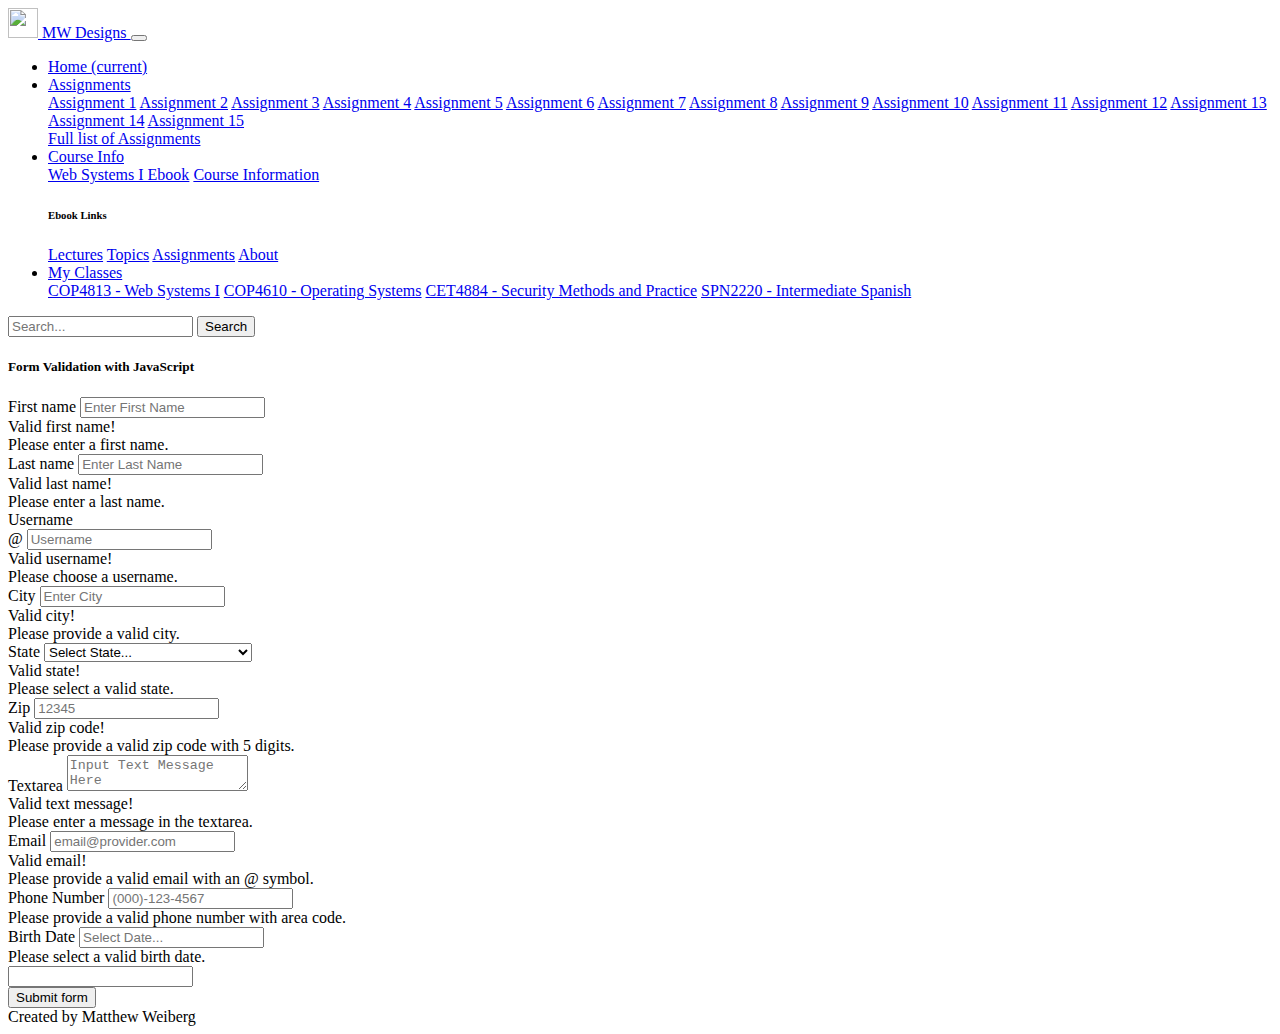
==== contact.html @ abf5a484 "Add files via upload" ====
<!DOCTYPE html>
<html lang="en">
    <head>
        <meta charset="UTF-8">
        <meta name="viewport" content="width=device-width, initial-scale=1.0">
        <link rel="icon" href="img/mw-logo.png">
        <title>Matthew Weiberg | COP4813</title>

        <!-- List of scripts and style sheets -->
        <script src="js/jquery.js"></script>
        <script src="js/bootstrap.js"></script>
        <script src="js/form-validation.js" defer></script>
        <script src="https://cdnjs.cloudflare.com/ajax/libs/jquery.mask/1.14.15/jquery.mask.min.js"></script>
        <script src="https://cdnjs.cloudflare.com/ajax/libs/bootstrap-datepicker/1.9.0/js/bootstrap-datepicker.min.js"></script>

        <link rel="stylesheet" href="css/bootstrap.css" rel="stylesheet" type="text/css">
        <link rel="stylesheet" href="css/fontawesome.css" rel="stylesheet" type="text/css">
        <link rel="stylesheet" href="css/main.css" rel="stylesheet" type="text/css">
        <link href="https://cdnjs.cloudflare.com/ajax/libs/bootstrap-datepicker/1.9.0/css/bootstrap-datepicker.min.css" rel="stylesheet" type="text/css">

        <style>
            .datepicker {
                transform: translate(-10px, 260px);
            }
        </style>
    </head>

    <body>
        <!-- Content for Navigation Menu -->
        <nav class="navbar navbar-expand-lg navbar-dark bg-dark">
            <a class="navbar-brand" href="#">
                <img src="img/mw-logo.png" width="30" height="30" class="d-inline-block align-top" alt="">
                MW Designs
            </a>
            <button class="navbar-toggler" type="button" data-toggle="collapse" data-target="#navbarSupportedContent" aria-controls="navbarSupportedContent" aria-expanded="false" aria-label="Toggle navigation">
                <span class="navbar-toggler-icon"></span>
            </button>

            <div class="collapse navbar-collapse" id="navbarSupportedContent">
                <ul class="navbar-nav mr-auto">
                    <li class="nav-item active">
                        <a class="nav-link" href="#">Home <span class="sr-only">(current)</span></a>
                    </li>

                    <li class="nav-item dropdown">
                        <a class="nav-link dropdown-toggle" href="#" id="assignmentsNavbarDropdown" role="button" data-toggle="dropdown" aria-haspopup="true" aria-expanded="false">
                            Assignments
                        </a>
                        <div class="dropdown-menu" aria-labelledby="assignmentsNavbarDropdown">
                            <a class="dropdown-item" href="#">Assignment 1</a>
                            <a class="dropdown-item" href="#">Assignment 2</a>
                            <a class="dropdown-item disabled" href="#">Assignment 3</a>
                            <a class="dropdown-item disabled" href="#">Assignment 4</a>
                            <a class="dropdown-item disabled" href="#">Assignment 5</a>
                            <a class="dropdown-item disabled" href="#">Assignment 6</a>
                            <a class="dropdown-item disabled" href="#">Assignment 7</a>
                            <a class="dropdown-item disabled" href="#">Assignment 8</a>
                            <a class="dropdown-item disabled" href="#">Assignment 9</a>
                            <a class="dropdown-item disabled" href="#">Assignment 10</a>
                            <a class="dropdown-item disabled" href="#">Assignment 11</a>
                            <a class="dropdown-item disabled" href="#">Assignment 12</a>
                            <a class="dropdown-item disabled" href="#">Assignment 13</a>
                            <a class="dropdown-item disabled" href="#">Assignment 14</a>
                            <a class="dropdown-item disabled" href="#">Assignment 15</a>
                            <div class="dropdown-divider"></div>
                            <a class="dropdown-item" href="http://roneaglin.online/cop4813/home/assignments/" target="_blank">Full list of Assignments</a>
                        </div>
                    </li>

                    <li class="nav-item dropdown">
                        <a class="nav-link dropdown-toggle" href="#" id="infoNavbarDropdown" role="button" data-toggle="dropdown" aria-haspopup="true" aria-expanded="false">
                            Course Info
                        </a>
                        <div class="dropdown-menu" aria-labelledby="infoNavbarDropdown">
                            <a class="dropdown-item" href="http://roneaglin.online/cop4813/" target="_blank">Web Systems I Ebook</a>
                            <a class="dropdown-item" href="https://www.daytonastate.edu/dept_directory_ent/courses/cop4813.html" target="_blank">Course Information</a>
                            <div class="dropdown-divider"></div>
                            <h6 class="dropdown-header">Ebook Links</h6>
                            <a class="dropdown-item" href="http://roneaglin.online/cop4813/home/lectures/" target="_blank">Lectures</a>
                            <a class="dropdown-item" href="http://roneaglin.online/cop4813/home/topics/" target="_blank">Topics</a>
                            <a class="dropdown-item" href="http://roneaglin.online/cop4813/home/assignments/" target="_blank">Assignments</a>
                            <a class="dropdown-item" href="http://roneaglin.online/cop4813/home/about/" target="_blank">About</a>                      
                        </div>
                    </li>

                    <li class="nav-item dropdown">
                        <a class="nav-link dropdown-toggle" href="#" id="infoNavbarDropdown" role="button" data-toggle="dropdown" aria-haspopup="true" aria-expanded="false">
                            My Classes
                        </a>
                        <div class="dropdown-menu" aria-labelledby="infoNavbarDropdown">
                            <a class="dropdown-item" href="https://www.daytonastate.edu/dept_directory_ent/courses/cop4813.html" target="_blank">COP4813 - Web Systems I</a>
                            <a class="dropdown-item" href="https://www.daytonastate.edu/dept_directory_ent/courses/cop4610.html" target="_blank">COP4610 - Operating Systems</a>
                            <a class="dropdown-item" href="https://www.daytonastate.edu/dept_directory_ent/courses/cet4884.html" target="_blank">CET4884 - Security Methods and Practice</a>
                            <a class="dropdown-item" href="https://daytonastate.smartcatalogiq.com/en/2020-2021/College-Catalog/Course-Descriptions/SPN-Foreign-Language-Spanish/2000/SPN2220" target="_blank">SPN2220 - Intermediate Spanish</a>                 
                        </div>
                    </li>
                </ul>

                <form class="form-inline my-2 my-lg-0">
                    <input class="form-control mr-sm-2" type="search" placeholder="Search..." aria-label="Search">
                    <button class="btn btn-outline-warning my-2 my-sm-0" type="submit">Search</button>
                </form>
            </div>
        </nav>

        <!-- Content for Body -->
        <div class="container-fluid pt-4 pb-5 pl-3 d-flex justify-content-center">
            <div class="card " style="width: 50rem;">
                <div class="card-header"><h5>Form Validation with JavaScript</h5></div>
                <div class="card-body">
                    <form class="row g-3 needs-validation" novalidate>
                        <div class="col-md-4">
                            <label for="validationCustom01" class="form-label">First name</label>
                            <input type="text" class="form-control" id="validationCustom01" placeholder="Enter First Name" required>
                            <div class="valid-feedback">Valid first name!</div>
                            <div class="invalid-feedback">Please enter a first name.</div>
                        </div>
                        <div class="col-md-4">
                            <label for="validationCustom02" class="form-label">Last name</label>
                            <input type="text" class="form-control" id="validationCustom02" placeholder="Enter Last Name" required>
                            <div class="valid-feedback">Valid last name!</div>
                            <div class="invalid-feedback">Please enter a last name.</div>
                        </div>
                        <div class="col-md-4">
                            <label for="validationCustomUsername" class="form-label">Username</label>
                            <div class="input-group has-validation">
                                <span class="input-group-text" id="inputGroupPrepend">@</span>
                                <input type="text" class="form-control" id="validationCustomUsername" aria-describedby="inputGroupPrepend" placeholder="Username" required>
                                <div class="valid-feedback">Valid username!</div>
                                <div class="invalid-feedback">Please choose a username.</div>
                            </div>
                        </div>
                        <div class="col-md-6 pt-4">
                            <label for="InputCity" class="form-label">City</label>
                            <input type="text" class="form-control" placeholder="Enter City" required>
                            <div class="valid-feedback">Valid city!</div>
                            <div class="invalid-feedback">Please provide a valid city.</div>
                        </div>
                        <div class="col-md-3 pt-4">
                            <label for="InputState" class="form-label">State</label>
                            <select class="form-control" required="required" id="selectState">
                                <option disabled selected value="">Select State...</option>
                            </select>
                            <div class="valid-feedback">Valid state!</div>
                            <div class="invalid-feedback">Please select a valid state.</div>
                        </div>
                        <div class="col-md-3 pt-4">
                            <label for="InputZipCode" class="form-label">Zip</label>
                            <input type="text" class="form-control" id="validationCustom05" pattern=".{5}" placeholder="12345" required>
                            <div class="valid-feedback">Valid zip code!</div>
                            <div class="invalid-feedback">Please provide a valid zip code with 5 digits.</div>
                        </div>
                        <div class="col-md-12 pt-4">
                            <label for="InputTextarea" class="form-label">Textarea</label>
                            <textarea class="form-control" id="validationTextarea" placeholder="Input Text Message Here" required></textarea>
                            <div class="valid-feedback">Valid text message!</div>
                            <div class="invalid-feedback">Please enter a message in the textarea.</div>
                        </div>
                        <div class="col-md-6 pt-4">
                            <label for="InputEmail" class="form-label">Email</label>
                            <input type="email" class="form-control" id="InputEmail" placeholder="email@provider.com" required>
                            <div class="valid-feedback">Valid email!</div>
                            <div class="invalid-feedback">Please provide a valid email with an @ symbol.</div>
                        </div>
                        <div class="col-md-3 pt-4">
                            <label for="validationCustom07" class="form-label">Phone Number</label>
                            <input type="text" class="form-control item" id="phone-number" placeholder="(000)-123-4567" pattern=".{14}" required>
                            <div class="invalid-feedback">Please provide a valid phone number with area code.</div>
                        </div>
                        <div class="col-md-3 pt-4">
                            <label for="validationCustom08" class="form-label">Birth Date</label>
                            <input type="text" class="form-control" id="datepicker" placeholder="Select Date..." autocomplete="off" required>
                            <div class="invalid-feedback">Please select a valid birth date.</div>
                        </div>
                        <div class="form-group">
                            <div class="g-recaptcha" data-sitekey="6Le7mF4cAAAAAFxtrQ4rM0NIA7n8V_a1iaKyCqjt" data-callback="verifyRecaptchaCallback" data-expired-callback="expiredRecaptchaCallback"></div>
                            <input class="form-control d-none" data-recaptcha="true" required data-error="Please complete the Captcha">
                            <div class="help-block with-errors"></div>
                        </div>  
                        <div class="col-12 pt-5">
                            <button class="btn btn-primary" type="submit">Submit form</button>
                        </div>
                    </form>
                </div>
            </div>
        </div>

        <script src='https://www.google.com/recaptcha/api.js'></script>


        <!-- Content for Footer Bar -->
        <div class="bg-dark text-lg-start text-muted fixed-bottom p-3">
            Created by <span class="text-white">Matthew Weiberg</span>
        </div>
    </body>
</html>
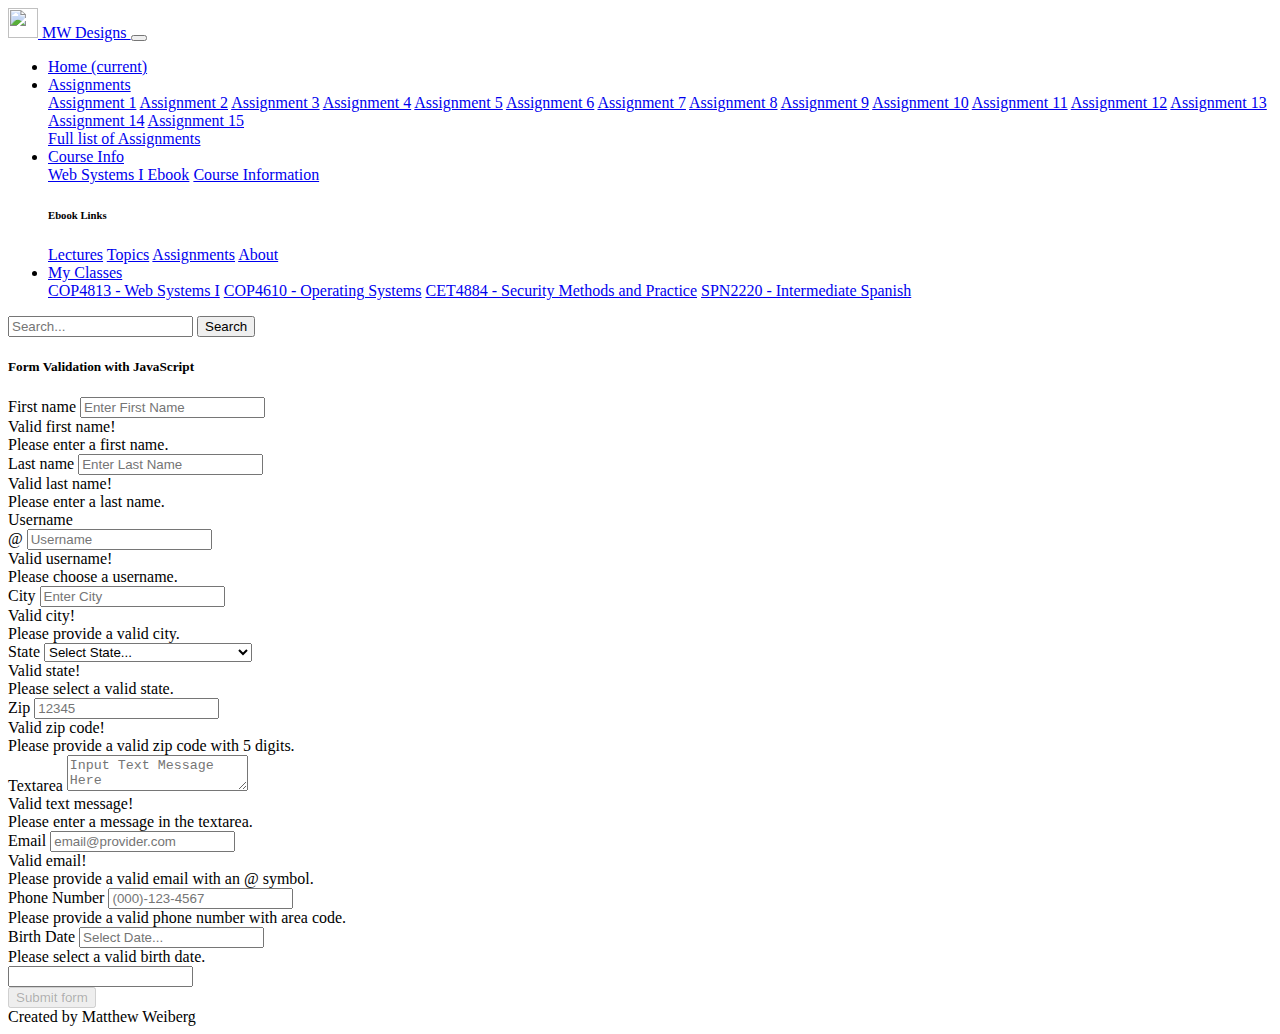
==== commit 8b65c8ff: "Add files via upload" ====
--- a/contact.html
+++ b/contact.html
@@ -10,6 +10,7 @@
         <script src="js/jquery.js"></script>
         <script src="js/bootstrap.js"></script>
         <script src="js/form-validation.js" defer></script>
+        <script src="https://www.google.com/recaptcha/api.js" defer></script>
         <script src="https://cdnjs.cloudflare.com/ajax/libs/jquery.mask/1.14.15/jquery.mask.min.js"></script>
         <script src="https://cdnjs.cloudflare.com/ajax/libs/bootstrap-datepicker/1.9.0/js/bootstrap-datepicker.min.js"></script>
 
@@ -17,18 +18,12 @@
         <link rel="stylesheet" href="css/fontawesome.css" rel="stylesheet" type="text/css">
         <link rel="stylesheet" href="css/main.css" rel="stylesheet" type="text/css">
         <link href="https://cdnjs.cloudflare.com/ajax/libs/bootstrap-datepicker/1.9.0/css/bootstrap-datepicker.min.css" rel="stylesheet" type="text/css">
-
-        <style>
-            .datepicker {
-                transform: translate(-10px, 260px);
-            }
-        </style>
     </head>
 
     <body>
         <!-- Content for Navigation Menu -->
         <nav class="navbar navbar-expand-lg navbar-dark bg-dark">
-            <a class="navbar-brand" href="#">
+            <a class="navbar-brand" href="index.html">
                 <img src="img/mw-logo.png" width="30" height="30" class="d-inline-block align-top" alt="">
                 MW Designs
             </a>
@@ -39,7 +34,7 @@
             <div class="collapse navbar-collapse" id="navbarSupportedContent">
                 <ul class="navbar-nav mr-auto">
                     <li class="nav-item active">
-                        <a class="nav-link" href="#">Home <span class="sr-only">(current)</span></a>
+                        <a class="nav-link" href="index.html">Home <span class="sr-only">(current)</span></a>
                     </li>
 
                     <li class="nav-item dropdown">
@@ -47,9 +42,9 @@
                             Assignments
                         </a>
                         <div class="dropdown-menu" aria-labelledby="assignmentsNavbarDropdown">
-                            <a class="dropdown-item" href="#">Assignment 1</a>
-                            <a class="dropdown-item" href="#">Assignment 2</a>
-                            <a class="dropdown-item disabled" href="#">Assignment 3</a>
+                            <a class="dropdown-item" href="index.html">Assignment 1</a>
+                            <a class="dropdown-item" href="index.html">Assignment 2</a>
+                            <a class="dropdown-item" href="contact.html">Assignment 3</a>
                             <a class="dropdown-item disabled" href="#">Assignment 4</a>
                             <a class="dropdown-item disabled" href="#">Assignment 5</a>
                             <a class="dropdown-item disabled" href="#">Assignment 6</a>
@@ -105,34 +100,34 @@
 
         <!-- Content for Body -->
         <div class="container-fluid pt-4 pb-5 pl-3 d-flex justify-content-center">
-            <div class="card " style="width: 50rem;">
+            <div class="card " style="width: 50rem;" id="UserInputForm">
                 <div class="card-header"><h5>Form Validation with JavaScript</h5></div>
                 <div class="card-body">
-                    <form class="row g-3 needs-validation" novalidate>
+                    <form class="row g-3 needs-validation" role="form" novalidate>
                         <div class="col-md-4">
-                            <label for="validationCustom01" class="form-label">First name</label>
-                            <input type="text" class="form-control" id="validationCustom01" placeholder="Enter First Name" required>
+                            <label for="InputFirstName" class="form-label">First name</label>
+                            <input type="text" class="form-control" id="InputFirstName" data-error="Please enter your name" placeholder="Enter First Name" required>
                             <div class="valid-feedback">Valid first name!</div>
                             <div class="invalid-feedback">Please enter a first name.</div>
                         </div>
                         <div class="col-md-4">
-                            <label for="validationCustom02" class="form-label">Last name</label>
-                            <input type="text" class="form-control" id="validationCustom02" placeholder="Enter Last Name" required>
+                            <label for="InputLastName" class="form-label">Last name</label>
+                            <input type="text" class="form-control" id="InputLastName" placeholder="Enter Last Name" required>
                             <div class="valid-feedback">Valid last name!</div>
                             <div class="invalid-feedback">Please enter a last name.</div>
                         </div>
                         <div class="col-md-4">
-                            <label for="validationCustomUsername" class="form-label">Username</label>
+                            <label for="InputUserName" class="form-label">Username</label>
                             <div class="input-group has-validation">
                                 <span class="input-group-text" id="inputGroupPrepend">@</span>
-                                <input type="text" class="form-control" id="validationCustomUsername" aria-describedby="inputGroupPrepend" placeholder="Username" required>
+                                <input type="text" class="form-control" id="InputUserName" aria-describedby="inputGroupPrepend" placeholder="Username" required>
                                 <div class="valid-feedback">Valid username!</div>
                                 <div class="invalid-feedback">Please choose a username.</div>
                             </div>
                         </div>
                         <div class="col-md-6 pt-4">
                             <label for="InputCity" class="form-label">City</label>
-                            <input type="text" class="form-control" placeholder="Enter City" required>
+                            <input type="text" class="form-control" id="InputCity" placeholder="Enter City" required>
                             <div class="valid-feedback">Valid city!</div>
                             <div class="invalid-feedback">Please provide a valid city.</div>
                         </div>
@@ -146,13 +141,13 @@
                         </div>
                         <div class="col-md-3 pt-4">
                             <label for="InputZipCode" class="form-label">Zip</label>
-                            <input type="text" class="form-control" id="validationCustom05" pattern=".{5}" placeholder="12345" required>
+                            <input type="text" class="form-control" id="InputZipCode" pattern=".{5}" placeholder="12345" required>
                             <div class="valid-feedback">Valid zip code!</div>
                             <div class="invalid-feedback">Please provide a valid zip code with 5 digits.</div>
                         </div>
                         <div class="col-md-12 pt-4">
                             <label for="InputTextarea" class="form-label">Textarea</label>
-                            <textarea class="form-control" id="validationTextarea" placeholder="Input Text Message Here" required></textarea>
+                            <textarea class="form-control" id="InputTextarea" placeholder="Input Text Message Here" required></textarea>
                             <div class="valid-feedback">Valid text message!</div>
                             <div class="invalid-feedback">Please enter a message in the textarea.</div>
                         </div>
@@ -163,29 +158,33 @@
                             <div class="invalid-feedback">Please provide a valid email with an @ symbol.</div>
                         </div>
                         <div class="col-md-3 pt-4">
-                            <label for="validationCustom07" class="form-label">Phone Number</label>
-                            <input type="text" class="form-control item" id="phone-number" placeholder="(000)-123-4567" pattern=".{14}" required>
+                            <label for="InputPhoneNumber" class="form-label">Phone Number</label>
+                            <input type="text" class="form-control item" id="InputPhoneNumber" placeholder="(000)-123-4567" pattern=".{14}" required>
                             <div class="invalid-feedback">Please provide a valid phone number with area code.</div>
                         </div>
                         <div class="col-md-3 pt-4">
-                            <label for="validationCustom08" class="form-label">Birth Date</label>
-                            <input type="text" class="form-control" id="datepicker" placeholder="Select Date..." autocomplete="off" required>
+                            <label for="InputBirthDate" class="form-label">Birth Date</label>
+                            <input type="text" class="form-control" id="InputBirthDate" placeholder="Select Date..." autocomplete="off" required>
                             <div class="invalid-feedback">Please select a valid birth date.</div>
                         </div>
-                        <div class="form-group">
-                            <div class="g-recaptcha" data-sitekey="6Le7mF4cAAAAAFxtrQ4rM0NIA7n8V_a1iaKyCqjt" data-callback="verifyRecaptchaCallback" data-expired-callback="expiredRecaptchaCallback"></div>
+                        <div class="col-md-3 pt-4">
+                            <div class="g-recaptcha" data-sitekey="6Le1nF4cAAAAABKF2iOpdHYhDR1HIlKS3H8go56G" data-callback="enableBtn" data-expired-callback="expiredRecaptchaCallback"></div>
                             <input class="form-control d-none" data-recaptcha="true" required data-error="Please complete the Captcha">
                             <div class="help-block with-errors"></div>
                         </div>  
                         <div class="col-12 pt-5">
-                            <button class="btn btn-primary" type="submit">Submit form</button>
+                            <button class="btn btn-primary" type="submit" id="submitBtn" onclick="getUserInfo()" disabled>Submit form</button>
                         </div>
                     </form>
                 </div>
             </div>
         </div>
 
-        <script src='https://www.google.com/recaptcha/api.js'></script>
+        <script>
+    function enableBtn() {
+        document.getElementById("submitBtn").disabled = false;
+    }
+        </script>
 
 
         <!-- Content for Footer Bar -->
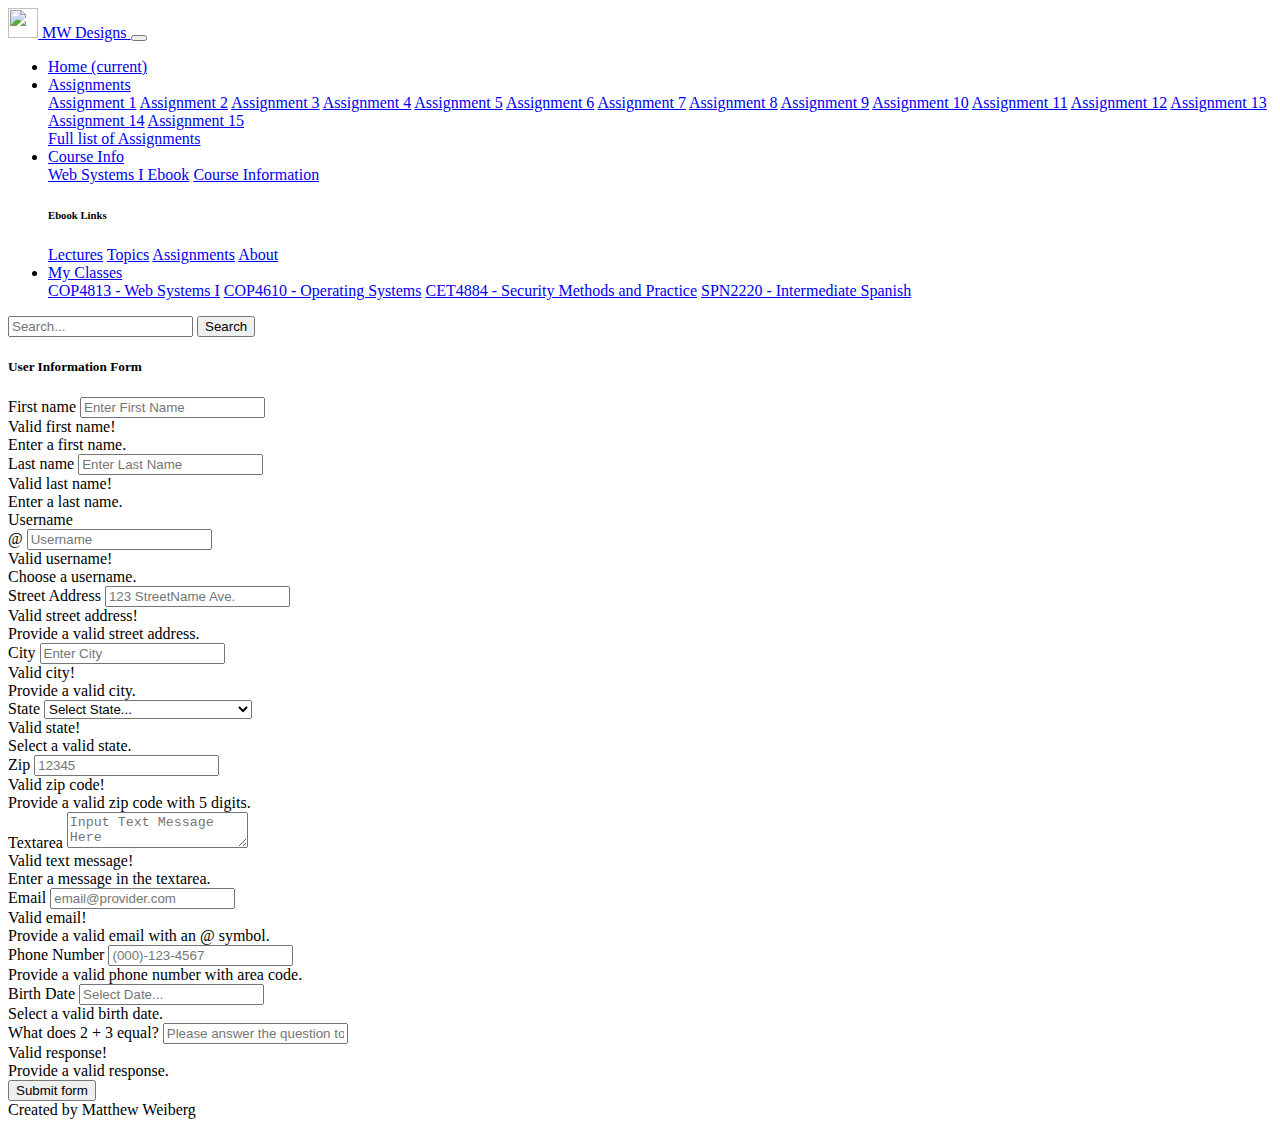
==== commit 709d736f: "Add files via upload" ====
--- a/contact.html
+++ b/contact.html
@@ -99,22 +99,22 @@
         </nav>
 
         <!-- Content for Body -->
-        <div class="container-fluid pt-4 pb-5 pl-3 d-flex justify-content-center">
+        <div class="container-fluid pt-4 pb-5 pl-3 d-flex justify-content-center" id="UserInputFormContainer">
             <div class="card " style="width: 50rem;" id="UserInputForm">
-                <div class="card-header"><h5>Form Validation with JavaScript</h5></div>
+                <div class="card-header"><h5>User Information Form</h5></div>
                 <div class="card-body">
-                    <form class="row g-3 needs-validation" role="form" novalidate>
+                    <form class="row g-3 needs-validation" role="form" id="UserInfo" action="mailto: ustropics@gmail.com" method="post" enctype="text/plain" novalidate >
                         <div class="col-md-4">
                             <label for="InputFirstName" class="form-label">First name</label>
-                            <input type="text" class="form-control" id="InputFirstName" data-error="Please enter your name" placeholder="Enter First Name" required>
+                            <input type="text" class="form-control" id="InputFirstName" data-error="Enter your name" placeholder="Enter First Name" required>
                             <div class="valid-feedback">Valid first name!</div>
-                            <div class="invalid-feedback">Please enter a first name.</div>
+                            <div class="invalid-feedback">Enter a first name.</div>
                         </div>
                         <div class="col-md-4">
                             <label for="InputLastName" class="form-label">Last name</label>
                             <input type="text" class="form-control" id="InputLastName" placeholder="Enter Last Name" required>
                             <div class="valid-feedback">Valid last name!</div>
-                            <div class="invalid-feedback">Please enter a last name.</div>
+                            <div class="invalid-feedback">Enter a last name.</div>
                         </div>
                         <div class="col-md-4">
                             <label for="InputUserName" class="form-label">Username</label>
@@ -122,14 +122,20 @@
                                 <span class="input-group-text" id="inputGroupPrepend">@</span>
                                 <input type="text" class="form-control" id="InputUserName" aria-describedby="inputGroupPrepend" placeholder="Username" required>
                                 <div class="valid-feedback">Valid username!</div>
-                                <div class="invalid-feedback">Please choose a username.</div>
+                                <div class="invalid-feedback">Choose a username.</div>
                             </div>
+                        </div>
+                        <div class="col-md-12 pt-4">
+                            <label for="InputStreet" class="form-label">Street Address</label>
+                            <input type="text" class="form-control" id="InputStreet" placeholder="123 StreetName Ave." required>
+                            <div class="valid-feedback">Valid street address!</div>
+                            <div class="invalid-feedback">Provide a valid street address.</div>
                         </div>
                         <div class="col-md-6 pt-4">
                             <label for="InputCity" class="form-label">City</label>
                             <input type="text" class="form-control" id="InputCity" placeholder="Enter City" required>
                             <div class="valid-feedback">Valid city!</div>
-                            <div class="invalid-feedback">Please provide a valid city.</div>
+                            <div class="invalid-feedback">Provide a valid city.</div>
                         </div>
                         <div class="col-md-3 pt-4">
                             <label for="InputState" class="form-label">State</label>
@@ -137,54 +143,77 @@
                                 <option disabled selected value="">Select State...</option>
                             </select>
                             <div class="valid-feedback">Valid state!</div>
-                            <div class="invalid-feedback">Please select a valid state.</div>
+                            <div class="invalid-feedback">Select a valid state.</div>
                         </div>
                         <div class="col-md-3 pt-4">
                             <label for="InputZipCode" class="form-label">Zip</label>
                             <input type="text" class="form-control" id="InputZipCode" pattern=".{5}" placeholder="12345" required>
                             <div class="valid-feedback">Valid zip code!</div>
-                            <div class="invalid-feedback">Please provide a valid zip code with 5 digits.</div>
+                            <div class="invalid-feedback">Provide a valid zip code with 5 digits.</div>
                         </div>
                         <div class="col-md-12 pt-4">
                             <label for="InputTextarea" class="form-label">Textarea</label>
                             <textarea class="form-control" id="InputTextarea" placeholder="Input Text Message Here" required></textarea>
                             <div class="valid-feedback">Valid text message!</div>
-                            <div class="invalid-feedback">Please enter a message in the textarea.</div>
+                            <div class="invalid-feedback">Enter a message in the textarea.</div>
                         </div>
                         <div class="col-md-6 pt-4">
                             <label for="InputEmail" class="form-label">Email</label>
                             <input type="email" class="form-control" id="InputEmail" placeholder="email@provider.com" required>
                             <div class="valid-feedback">Valid email!</div>
-                            <div class="invalid-feedback">Please provide a valid email with an @ symbol.</div>
+                            <div class="invalid-feedback">Provide a valid email with an @ symbol.</div>
                         </div>
                         <div class="col-md-3 pt-4">
                             <label for="InputPhoneNumber" class="form-label">Phone Number</label>
                             <input type="text" class="form-control item" id="InputPhoneNumber" placeholder="(000)-123-4567" pattern=".{14}" required>
-                            <div class="invalid-feedback">Please provide a valid phone number with area code.</div>
+                            <div class="invalid-feedback">Provide a valid phone number with area code.</div>
                         </div>
                         <div class="col-md-3 pt-4">
                             <label for="InputBirthDate" class="form-label">Birth Date</label>
                             <input type="text" class="form-control" id="InputBirthDate" placeholder="Select Date..." autocomplete="off" required>
-                            <div class="invalid-feedback">Please select a valid birth date.</div>
-                        </div>
-                        <div class="col-md-3 pt-4">
-                            <div class="g-recaptcha" data-sitekey="6Le1nF4cAAAAABKF2iOpdHYhDR1HIlKS3H8go56G" data-callback="enableBtn" data-expired-callback="expiredRecaptchaCallback"></div>
-                            <input class="form-control d-none" data-recaptcha="true" required data-error="Please complete the Captcha">
-                            <div class="help-block with-errors"></div>
+                            <div class="invalid-feedback">Select a valid birth date.</div>
+                        </div>
+                        <div class="col-md-12 pt-4">
+                            <label for="InputZipCode" class="form-label">What does 2 + 3 equal?</label>
+                            <input type="text" class="form-control" id="InputZipCode" pattern="5" placeholder="Please answer the question to prove you are human." required>
+                            <div class="valid-feedback">Valid response!</div>
+                            <div class="invalid-feedback">Provide a valid response.</div>
                         </div>  
                         <div class="col-12 pt-5">
-                            <button class="btn btn-primary" type="submit" id="submitBtn" onclick="getUserInfo()" disabled>Submit form</button>
+                            <button class="btn btn-primary" type="submit" id="submitBtn">Submit form</button>
                         </div>
                     </form>
                 </div>
             </div>
+            <div id="UserInputConfirm">
+                <div class="card" style="width: 50rem;">
+                    <div class="card-header"><h5>Confirm User Information</h5></div>
+                    <div class="card-body">
+                        <ul class="list-group list-group-flush">
+                            <li class="list-group-item"><b>Full Name: </b><span id="UserFullName"></span></li>
+                            <li class="list-group-item"><b>Username: </b><span id="UserFullUserName"></span></li>
+                            <li class="list-group-item"><b>Full Adress: </b><span id="UserFullAddress"></span></li>
+                            <li class="list-group-item"><b>Contact Info: </b><span id="UserFullContactInfo"></span></li>
+                            <li class="list-group-item"><b>Birthday: </b><span id="UserBirthDate"></span></li>
+                            <li class="list-group-item"><b>Message: </b><span id="UserMessage"></span></li>
+                            <li class="list-group-item">
+                                <button type="button" class="btn btn-primary" id="sendEmail">Confirm</button>
+                                <button type="button" class="btn btn-danger" id="editBtn">Edit Information</button>
+                            </li>
+                        </ul>
+                    </div>
+                </div>
+            </div>
+            <div id="UserInputSuccess">
+                <div class="card" style="width: 50rem;">
+                    <div class="card-header"><h5>Message Sent</h5></div>
+                    <div class="card-body">
+                        Your message and contact information has been successfully sent!<br><br>
+                        <a href="index.html" class="btn btn-primary">Go to homepage</a>
+                    </div>
+                </div>
+            </div>
         </div>
-
-        <script>
-    function enableBtn() {
-        document.getElementById("submitBtn").disabled = false;
-    }
-        </script>
 
 
         <!-- Content for Footer Bar -->
--- a/css/main.css
+++ b/css/main.css
@@ -0,0 +1,29 @@
+.dropdown-item:hover {
+    background-color: rgb(201, 201, 201) !important;
+}
+
+.datepicker {
+    transform: translate(-10px, 260px);
+}
+
+.listContainer {
+    padding-left: 40px;
+}
+
+#body-logo {
+    margin: 10px 40px;
+    float: left;
+    width: 200px;
+}
+
+#UserInputConfirm {
+    display: none;
+}
+
+#UserInputSuccess {
+    display: none;
+}
+
+#UserFullName {
+    text-transform: capitalize;
+}